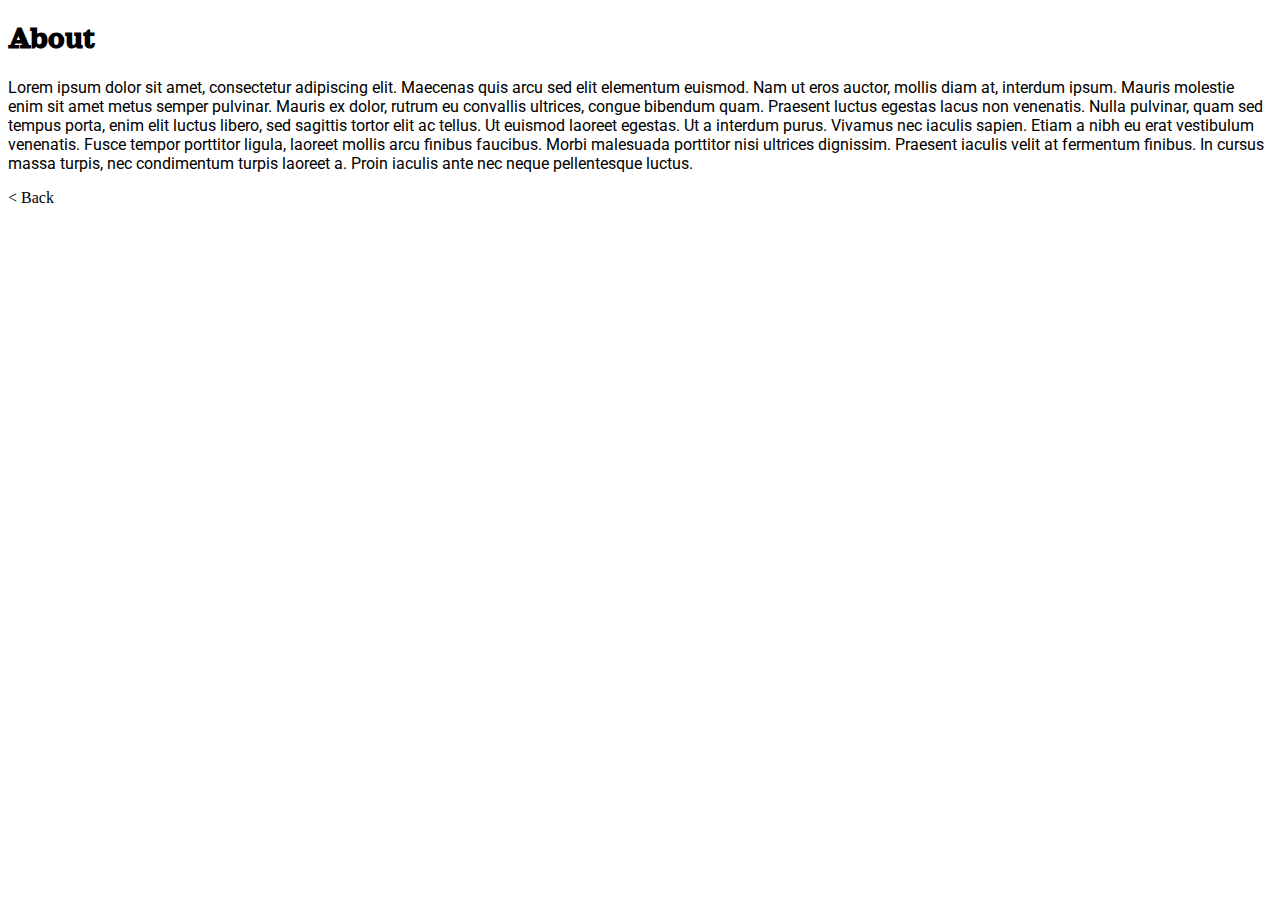
==== about.html @ 47e2a7db "Add template code" ====
<!DOCTYPE html>
<html lang="en">
  <head>
    <meta charset="UTF-8">
    <link rel="stylesheet" href="styles.css">
    <link rel="preconnect" href="https://fonts.gstatic.com">
    <link href="https://fonts.googleapis.com/css2?family=Orelega+One&family=Roboto:ital,wght@0,300;0,400;0,500;1,700&display=swap" rel="stylesheet">
    <title>About</title>
  </head>
  <body>
    <h1>About</h1>
    <div id="navbar">
    <!--TODO: add a navigator for each page-->
    </div>
    <p>
        Lorem ipsum dolor sit amet, consectetur adipiscing elit. Maecenas quis arcu sed elit elementum euismod. Nam ut eros auctor, mollis diam at, interdum ipsum. 
        Mauris molestie enim sit amet metus semper pulvinar. Mauris ex dolor, rutrum eu convallis ultrices, congue bibendum quam. Praesent luctus egestas lacus non venenatis. 
        Nulla pulvinar, quam sed tempus porta, enim elit luctus libero, sed sagittis tortor elit ac tellus. Ut euismod laoreet egestas. Ut a interdum purus. Vivamus nec iaculis sapien. 
        Etiam a nibh eu erat vestibulum venenatis. Fusce tempor porttitor ligula, laoreet mollis arcu finibus faucibus. Morbi malesuada porttitor nisi ultrices dignissim. 
        Praesent iaculis velit at fermentum finibus. In cursus massa turpis, nec condimentum turpis laoreet a. Proin iaculis ante nec neque pellentesque luctus.
    </p>
    <a href="index.html" id="return">&lt; Back</a>
  </body>
</html>
---- styles.css ----
p {
    font-family: 'Roboto', sans-serif;
}

h1 {
    font-family: 'Orelega One', cursive;
}

.links a {
    text-decoration: none;
}

#return {
    color: black;
    text-decoration: none;
}
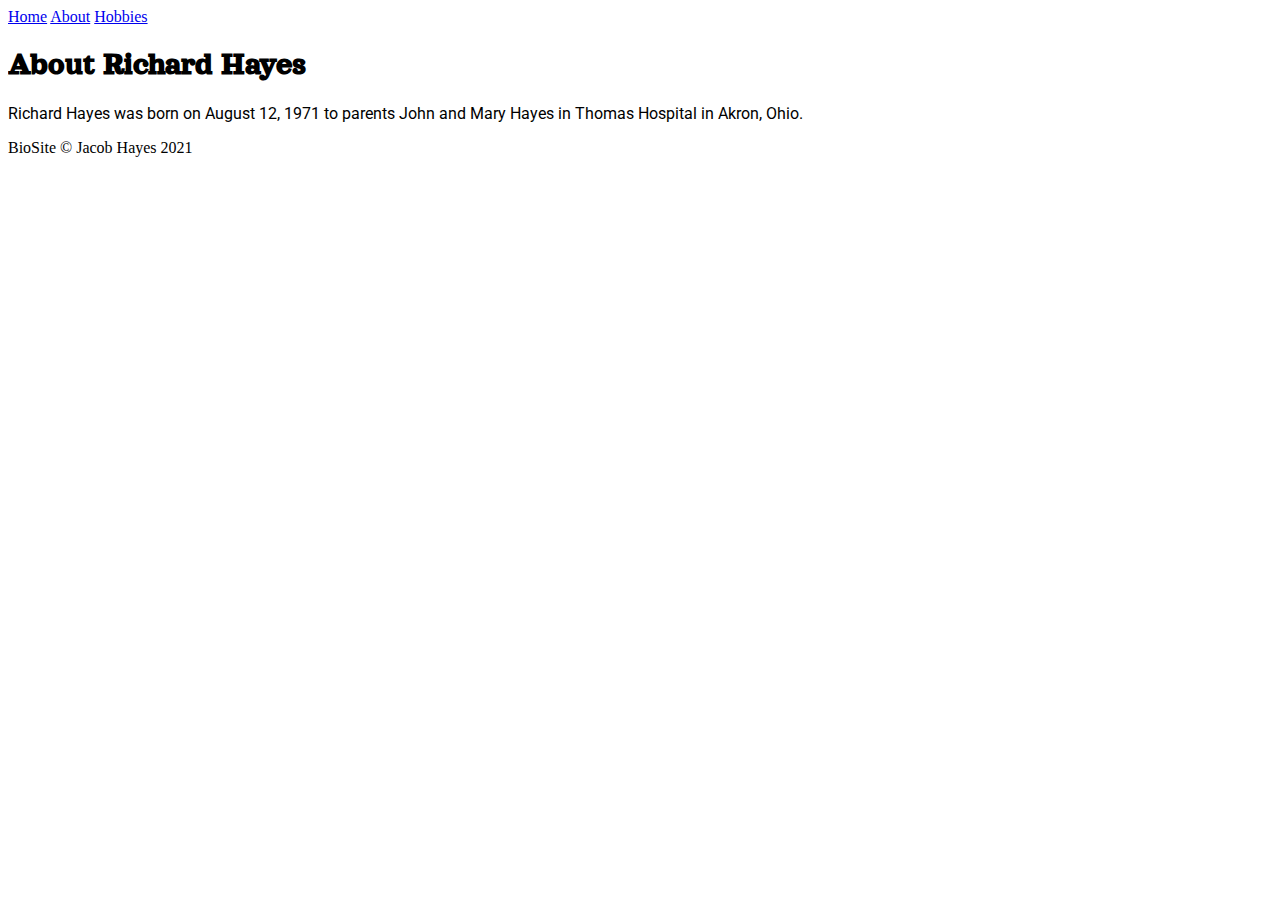
==== commit 74f8133e: "Update template" ====
--- a/about.html
+++ b/about.html
@@ -8,17 +8,18 @@
     <title>About</title>
   </head>
   <body>
-    <h1>About</h1>
-    <div id="navbar">
-    <!--TODO: add a navigator for each page-->
-    </div>
+    <header>
+      <div id="navbar">
+        <a href="index.html">Home</a>
+        <a href="about.html">About</a>
+        <a href="hobbies.html">Hobbies</a>
+          </div>
+      </header>
+    <h1>About Richard Hayes</h1>
     <p>
-        Lorem ipsum dolor sit amet, consectetur adipiscing elit. Maecenas quis arcu sed elit elementum euismod. Nam ut eros auctor, mollis diam at, interdum ipsum. 
-        Mauris molestie enim sit amet metus semper pulvinar. Mauris ex dolor, rutrum eu convallis ultrices, congue bibendum quam. Praesent luctus egestas lacus non venenatis. 
-        Nulla pulvinar, quam sed tempus porta, enim elit luctus libero, sed sagittis tortor elit ac tellus. Ut euismod laoreet egestas. Ut a interdum purus. Vivamus nec iaculis sapien. 
-        Etiam a nibh eu erat vestibulum venenatis. Fusce tempor porttitor ligula, laoreet mollis arcu finibus faucibus. Morbi malesuada porttitor nisi ultrices dignissim. 
-        Praesent iaculis velit at fermentum finibus. In cursus massa turpis, nec condimentum turpis laoreet a. Proin iaculis ante nec neque pellentesque luctus.
+      Richard Hayes was born on August 12, 1971 to parents John and Mary Hayes in 
+      Thomas Hospital in Akron, Ohio.    
     </p>
-    <a href="index.html" id="return">&lt; Back</a>
+    <footer>BioSite &copy; Jacob Hayes 2021</footer>
   </body>
 </html>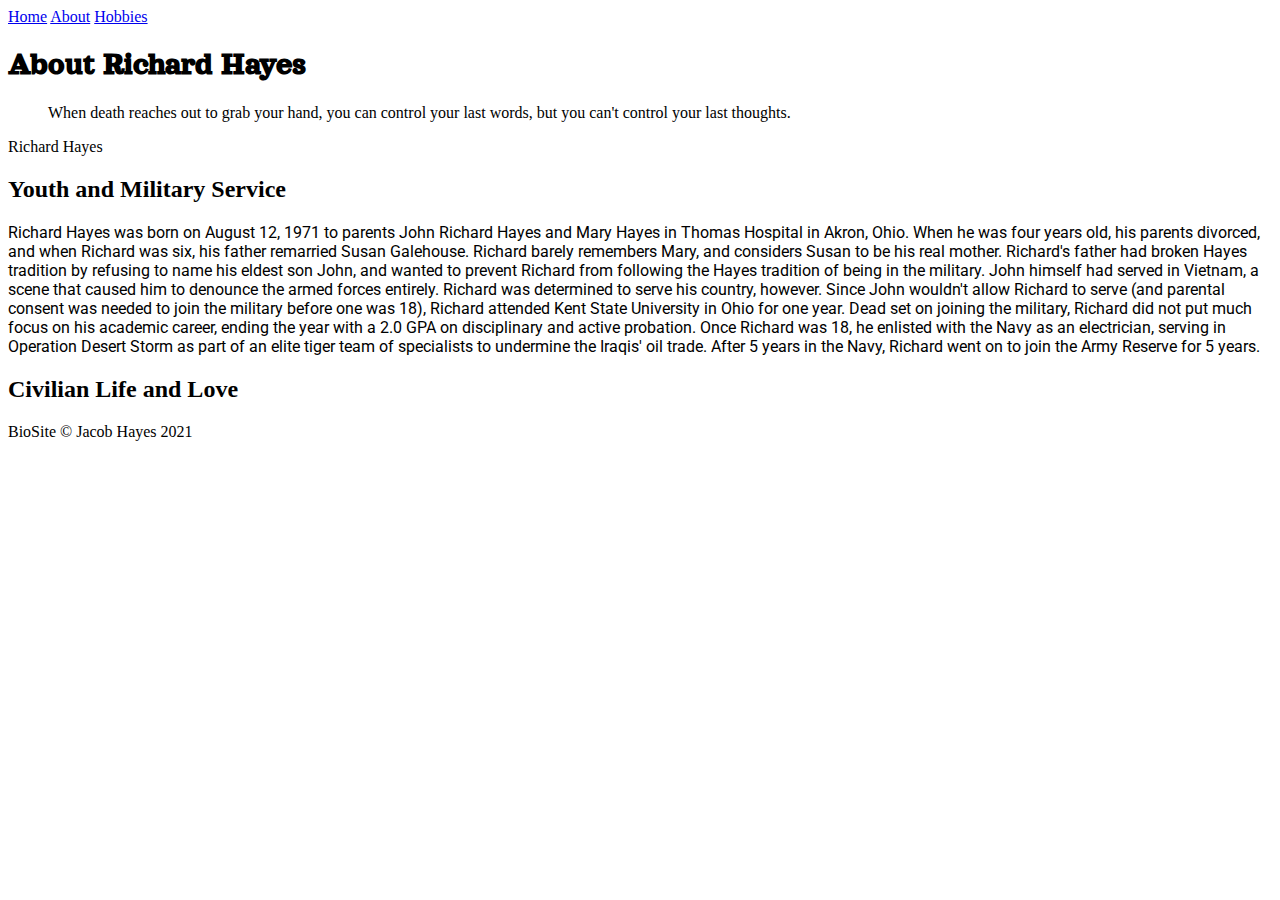
==== commit d21fdd3e: "update bio" ====
--- a/about.html
+++ b/about.html
@@ -16,9 +16,33 @@
           </div>
       </header>
     <h1>About Richard Hayes</h1>
+    <blockquote>When death reaches out to grab your hand, you can control your last
+      words, but you can't control your last thoughts.</blockquote>
+      <p class="ignore-css">Richard Hayes</p>
+      <h2>Youth and Military Service</h2>
     <p>
-      Richard Hayes was born on August 12, 1971 to parents John and Mary Hayes in 
-      Thomas Hospital in Akron, Ohio.    
+      Richard Hayes was born on August 12, 1971 to parents John Richard Hayes and Mary 
+      Hayes in Thomas Hospital in Akron, Ohio. When he was four years old, his parents
+      divorced, and when Richard was six, his father remarried Susan Galehouse.
+      Richard barely remembers Mary, and considers Susan to be his real mother.   
+      Richard's father had broken Hayes tradition by refusing to name his eldest
+      son John, and wanted to prevent Richard from following the Hayes tradition
+      of being in the military. John himself had served in Vietnam, a scene that
+      caused him to denounce the armed forces entirely. Richard was determined to
+      serve his country, however.
+      Since John wouldn't allow Richard to serve (and parental consent was needed
+      to join the military before one was 18), Richard attended Kent State University
+      in Ohio for one year. Dead set on joining the military, Richard did not put
+      much focus on his academic career, ending the year with a 2.0 GPA on disciplinary
+      and active probation.
+      Once Richard was 18, he enlisted with the Navy as an electrician, serving in
+      Operation Desert Storm as part of an elite tiger team of specialists to undermine
+      the Iraqis' oil trade. After 5 years in the Navy, Richard went on to join the 
+      Army Reserve for 5 years.
+    </p>
+    <h2>Civilian Life and Love</h2>
+    <p>
+      
     </p>
     <footer>BioSite &copy; Jacob Hayes 2021</footer>
   </body>
--- a/styles.css
+++ b/styles.css
@@ -13,4 +13,8 @@
 #return {
     color: black;
     text-decoration: none;
+}
+
+.ignore-css {
+    all:unset;
 }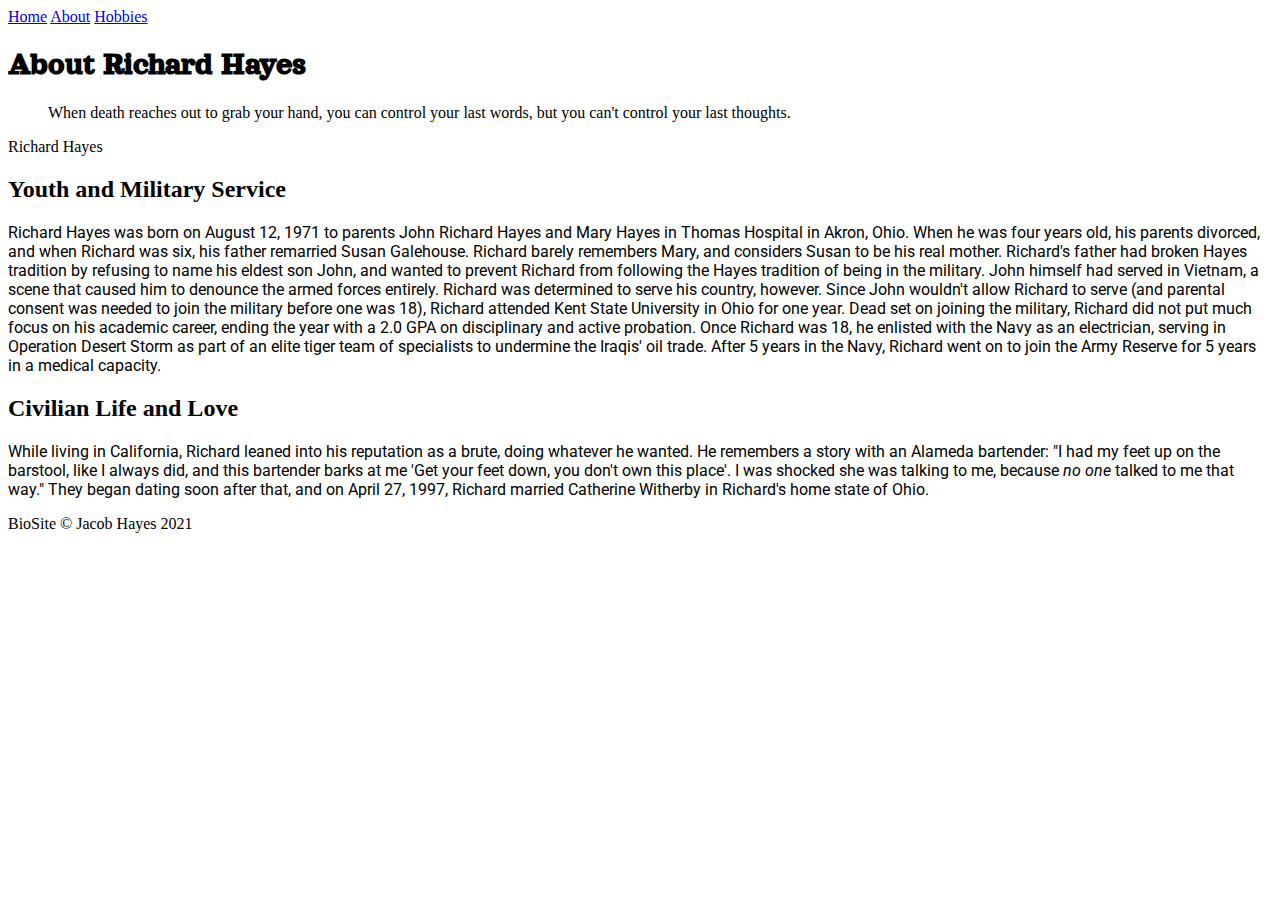
==== commit 077c53c1: "Update about.html" ====
--- a/about.html
+++ b/about.html
@@ -38,11 +38,17 @@
       Once Richard was 18, he enlisted with the Navy as an electrician, serving in
       Operation Desert Storm as part of an elite tiger team of specialists to undermine
       the Iraqis' oil trade. After 5 years in the Navy, Richard went on to join the 
-      Army Reserve for 5 years.
+      Army Reserve for 5 years in a medical capacity.
     </p>
     <h2>Civilian Life and Love</h2>
     <p>
-      
+      While living in California, Richard leaned into his reputation as a brute, doing
+      whatever he wanted. He remembers a story with an Alameda bartender: "I had my feet up
+      on the barstool, like I always did, and this bartender barks at me 'Get your feet
+      down, you don't own this place'. I was shocked she was talking to me, because
+      <i>no one</i> talked to me that way." They began dating soon after that, and on
+      April 27, 1997, Richard married Catherine Witherby in Richard's home state
+      of Ohio.
     </p>
     <footer>BioSite &copy; Jacob Hayes 2021</footer>
   </body>
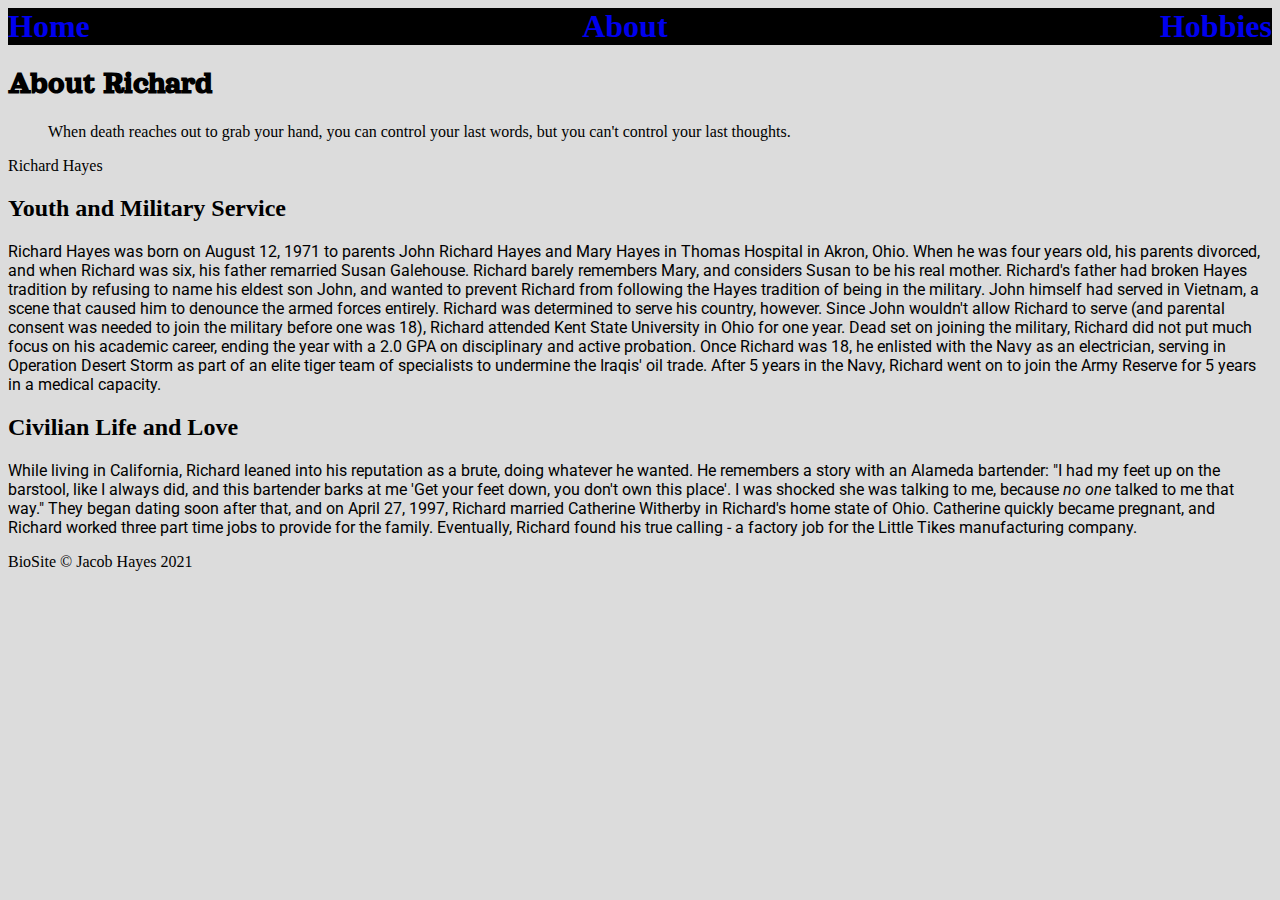
==== commit 9c253a37: "Update css" ====
--- a/about.html
+++ b/about.html
@@ -15,7 +15,7 @@
         <a href="hobbies.html">Hobbies</a>
           </div>
       </header>
-    <h1>About Richard Hayes</h1>
+    <h1>About Richard</h1>
     <blockquote>When death reaches out to grab your hand, you can control your last
       words, but you can't control your last thoughts.</blockquote>
       <p class="ignore-css">Richard Hayes</p>
@@ -48,7 +48,9 @@
       down, you don't own this place'. I was shocked she was talking to me, because
       <i>no one</i> talked to me that way." They began dating soon after that, and on
       April 27, 1997, Richard married Catherine Witherby in Richard's home state
-      of Ohio.
+      of Ohio. Catherine quickly became pregnant, and Richard worked three part time
+      jobs to provide for the family. Eventually, Richard found his true calling - a 
+      factory job for the Little Tikes manufacturing company. 
     </p>
     <footer>BioSite &copy; Jacob Hayes 2021</footer>
   </body>
--- a/styles.css
+++ b/styles.css
@@ -1,3 +1,7 @@
+body {
+    background-color: gainsboro;
+}
+
 p {
     font-family: 'Roboto', sans-serif;
 }
@@ -17,4 +21,25 @@
 
 .ignore-css {
     all:unset;
-}+}
+
+#navbar {
+    background-color: black;
+    color: white;
+    font-weight: 800;
+    font-size: 24pt;
+    display: flex;
+    justify-content: space-between;
+}
+
+#navbar a {
+    text-decoration: none;
+}
+
+#navbar a:visited {
+    color: gainsboro;
+}
+
+#navbar a:hover {
+    color: red;
+}
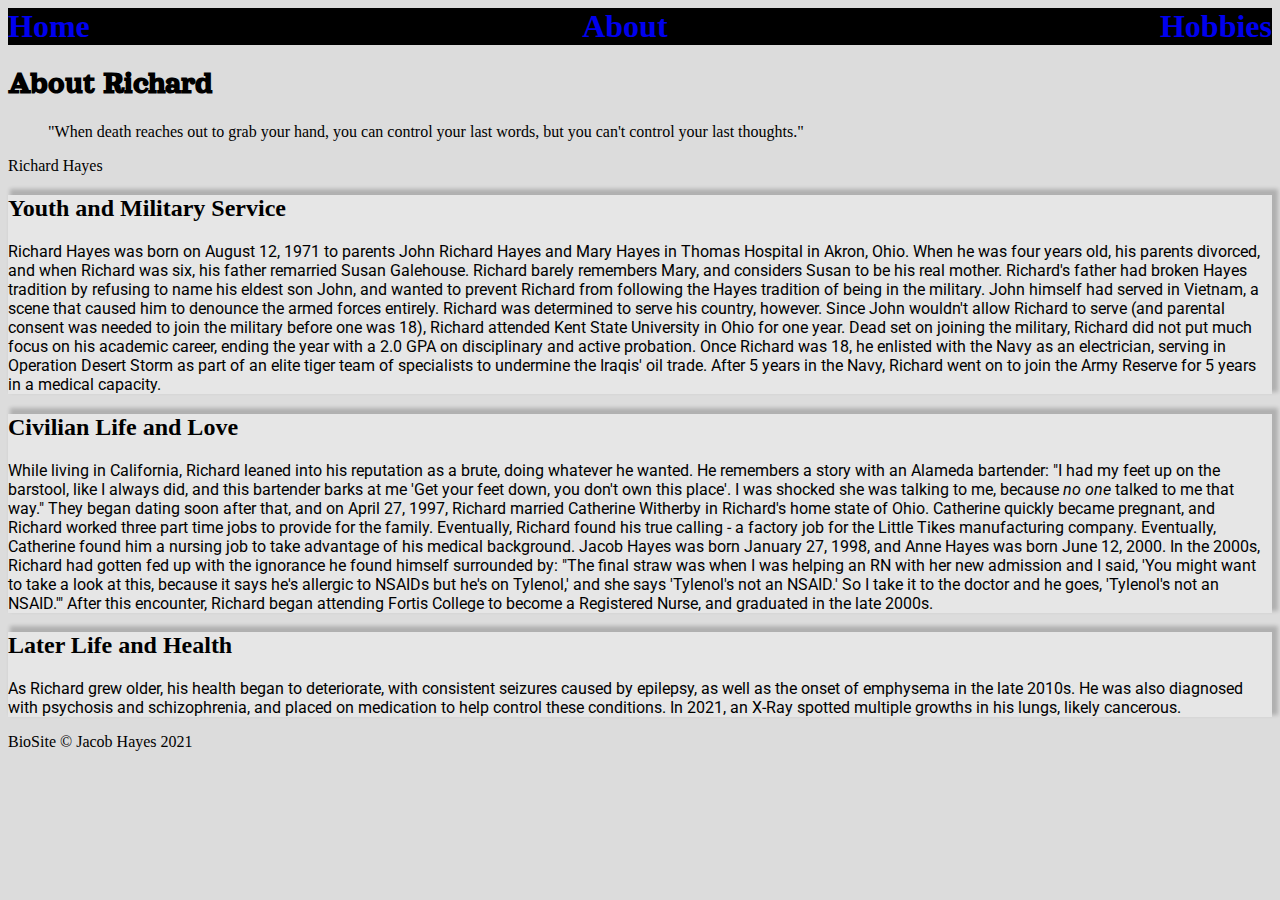
==== commit be8b0bec: "Update css and add boxes" ====
--- a/about.html
+++ b/about.html
@@ -16,9 +16,10 @@
           </div>
       </header>
     <h1>About Richard</h1>
-    <blockquote>When death reaches out to grab your hand, you can control your last
-      words, but you can't control your last thoughts.</blockquote>
+    <blockquote>"When death reaches out to grab your hand, you can control your last
+      words, but you can't control your last thoughts."</blockquote>
       <p class="ignore-css">Richard Hayes</p>
+      <div class="box">
       <h2>Youth and Military Service</h2>
     <p>
       Richard Hayes was born on August 12, 1971 to parents John Richard Hayes and Mary 
@@ -40,6 +41,8 @@
       the Iraqis' oil trade. After 5 years in the Navy, Richard went on to join the 
       Army Reserve for 5 years in a medical capacity.
     </p>
+    </div>
+    <div class="box">
     <h2>Civilian Life and Love</h2>
     <p>
       While living in California, Richard leaned into his reputation as a brute, doing
@@ -50,8 +53,28 @@
       April 27, 1997, Richard married Catherine Witherby in Richard's home state
       of Ohio. Catherine quickly became pregnant, and Richard worked three part time
       jobs to provide for the family. Eventually, Richard found his true calling - a 
-      factory job for the Little Tikes manufacturing company. 
-    </p>
+      factory job for the Little Tikes manufacturing company. Eventually, Catherine
+      found him a nursing job to take advantage of his medical background. Jacob
+      Hayes was born January 27, 1998, and Anne Hayes was born June 12, 2000.
+      In the 2000s, Richard had gotten fed up with the ignorance he found himself
+      surrounded by: "The final straw was when I was helping an RN with her new
+      admission and I said, 'You might want to take a look at this, because it says
+      he's allergic to NSAIDs but he's on Tylenol,' and she says 'Tylenol's not an
+      NSAID.' So I take it to the doctor and he goes, 'Tylenol's not an NSAID.'"
+      After this encounter, Richard began attending Fortis College to become a
+      Registered Nurse, and graduated in the late 2000s.
+    </p> </div>
+    <div class="box">
+      <h2>Later Life and Health</h2>
+      <p>
+        As Richard grew older, his health began to deteriorate, with consistent seizures
+        caused by epilepsy, as well as the onset of emphysema in the late 2010s.
+        He was also diagnosed with psychosis and schizophrenia, and placed on medication
+        to help control these conditions. In 2021, an X-Ray spotted multiple growths in 
+        his lungs, likely cancerous. 
+      </p>
+    </div>
+
     <footer>BioSite &copy; Jacob Hayes 2021</footer>
   </body>
 </html>--- a/styles.css
+++ b/styles.css
@@ -4,6 +4,11 @@
 
 p {
     font-family: 'Roboto', sans-serif;
+}
+
+.box {
+    box-shadow: 4px -4px 4px 2px rgba(0, 0, 0, 0.2);
+    background-color: #e6e6e6;
 }
 
 h1 {
@@ -42,4 +47,4 @@
 
 #navbar a:hover {
     color: red;
-}
+}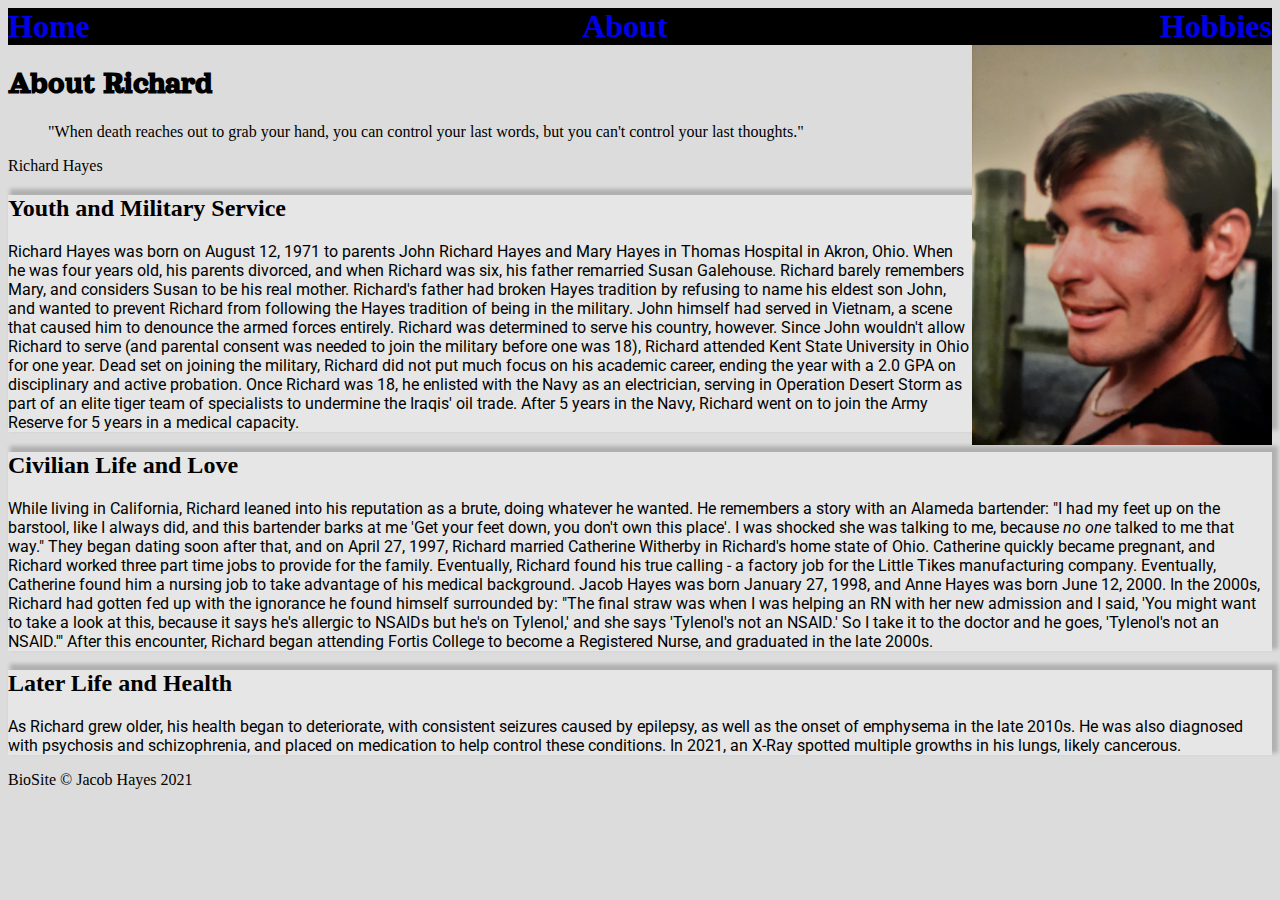
==== commit 06da846e: "Insert images" ====
--- a/about.html
+++ b/about.html
@@ -15,6 +15,7 @@
         <a href="hobbies.html">Hobbies</a>
           </div>
       </header>
+      <img src="images/2.jpeg" width="300" style="float:right" alt="Richard in the military">
     <h1>About Richard</h1>
     <blockquote>"When death reaches out to grab your hand, you can control your last
       words, but you can't control your last thoughts."</blockquote>
--- a/styles.css
+++ b/styles.css
@@ -2,13 +2,13 @@
     background-color: gainsboro;
 }
 
-p {
+p, span {
     font-family: 'Roboto', sans-serif;
 }
 
 .box {
     box-shadow: 4px -4px 4px 2px rgba(0, 0, 0, 0.2);
-    background-color: #e6e6e6;
+    background-color: #e6e6e6;    
 }
 
 h1 {
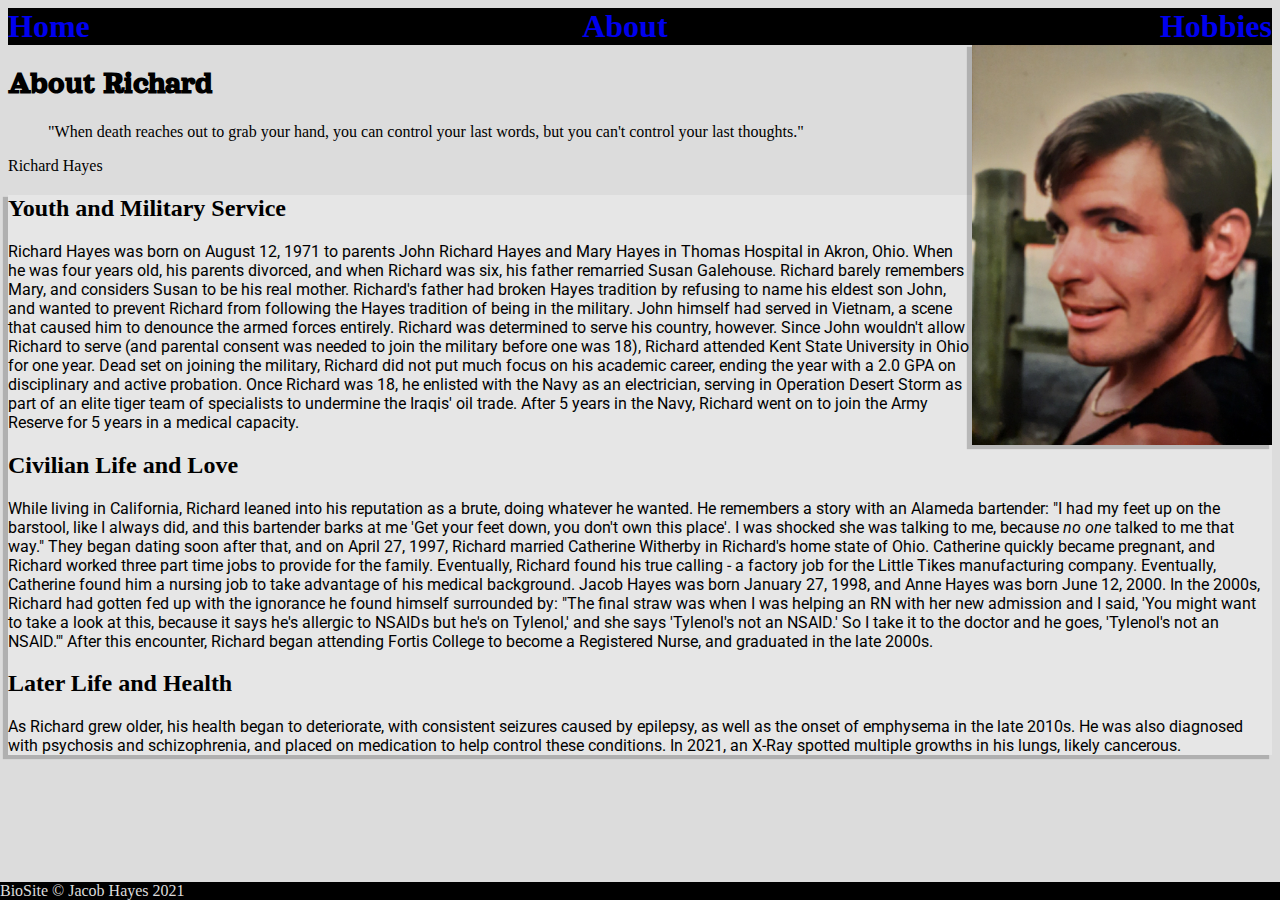
==== commit 95e28497: "Alter shadowing on About" ====
--- a/about.html
+++ b/about.html
@@ -15,7 +15,7 @@
         <a href="hobbies.html">Hobbies</a>
           </div>
       </header>
-      <img src="images/2.jpeg" width="300" style="float:right" alt="Richard in the military">
+      <img src="images/2.jpeg" width="300" style="float:right; box-shadow: -4px 3px 1px 1px rgba(0, 0, 0, 0.2);" alt="Richard in the military">
     <h1>About Richard</h1>
     <blockquote>"When death reaches out to grab your hand, you can control your last
       words, but you can't control your last thoughts."</blockquote>
@@ -42,8 +42,6 @@
       the Iraqis' oil trade. After 5 years in the Navy, Richard went on to join the 
       Army Reserve for 5 years in a medical capacity.
     </p>
-    </div>
-    <div class="box">
     <h2>Civilian Life and Love</h2>
     <p>
       While living in California, Richard leaned into his reputation as a brute, doing
@@ -64,8 +62,7 @@
       NSAID.' So I take it to the doctor and he goes, 'Tylenol's not an NSAID.'"
       After this encounter, Richard began attending Fortis College to become a
       Registered Nurse, and graduated in the late 2000s.
-    </p> </div>
-    <div class="box">
+    </p> 
       <h2>Later Life and Health</h2>
       <p>
         As Richard grew older, his health began to deteriorate, with consistent seizures
--- a/styles.css
+++ b/styles.css
@@ -7,7 +7,7 @@
 }
 
 .box {
-    box-shadow: 4px -4px 4px 2px rgba(0, 0, 0, 0.2);
+    box-shadow: -4px 3px 1px 1px rgba(0, 0, 0, 0.2);
     background-color: #e6e6e6;    
 }
 
@@ -35,6 +35,7 @@
     font-size: 24pt;
     display: flex;
     justify-content: space-between;
+    top: 0;
 }
 
 #navbar a {
@@ -47,4 +48,13 @@
 
 #navbar a:hover {
     color: red;
+}
+
+footer {
+    position: fixed;
+    bottom: 0;
+    left: 0;
+    background-color: black;
+    color: gainsboro;
+    width: 100%;
 }